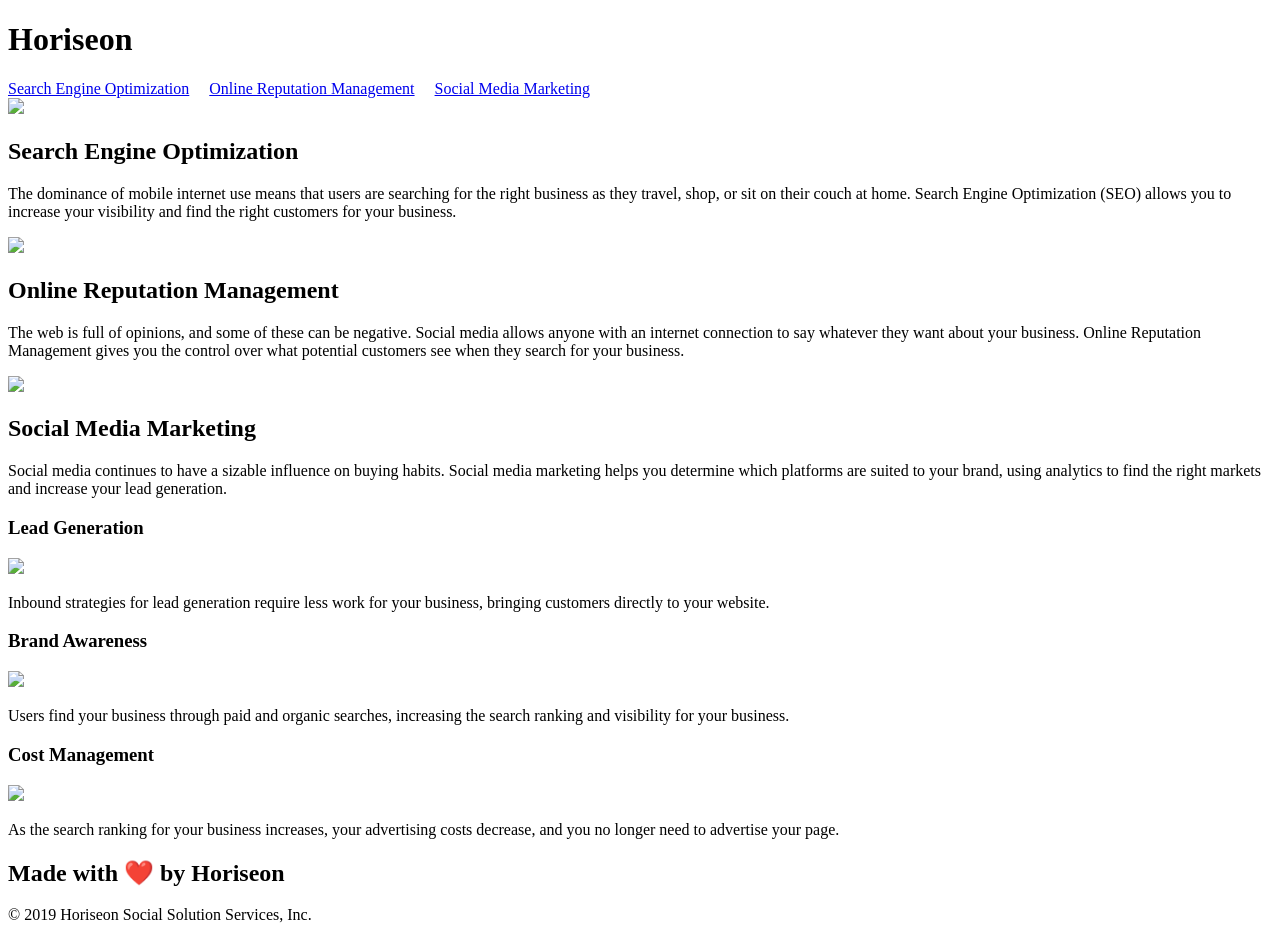
==== index.html @ 90d260a8 "Name" ====
<!DOCTYPE html>
<html lang="en-us">

<head>
  <meta charset="UTF-8" />
  <link rel="stylesheet" href="./assets/css/style2.css">
  <title>Horiseon Company Website</title>
</head>

<body>
  <header>
  <h1>Hori<span class="seo">seo</span>n</h1>
    <section>
      <a href="#search-engine-optimization">Search Engine Optimization</a>&emsp;
      <a href="#online-reputation-management">Online Reputation Management</a>&emsp;
      <a href="#social-media-marketing">Social Media Marketing</a>
    </section>
  </header>
  <div class="hero"></div>
  <div class="content">
    <div class="search-engine-optimization">            
      <img src="./assets/images/search-engine-optimization.jpg" class="float-left" />
      <h2><a name="search-engine-optimization">Search Engine Optimization</a></h2>
      <p>
        The dominance of mobile internet use means that users are searching for the right business as they travel, shop, or sit on their couch at home. Search Engine Optimization (SEO) allows you to increase your visibility and find the right customers for your business.
      </p>
    </div>
    <div id="online-reputation-management" class="online-reputation-management">            
      <img src="./assets/images/online-reputation-management.jpg" class="float-right" />
      <h2><a name="online-reputation-management">Online Reputation Management</a></h2>
      <p>
        The web is full of opinions, and some of these can be negative. Social media allows anyone with an internet connection to say whatever they want about your business. Online Reputation Management gives you the control over what potential customers see when they search for your business.
      </p>
    </div>
    <div id="social-media-marketing" class="social-media-marketing">
      <img src="./assets/images/social-media-marketing.jpg" class="float-left" />
      <h2><a name="social-media-marketing">Social Media Marketing</a></h2>
      <p>
        Social media continues to have a sizable influence on buying habits. Social media marketing helps you determine which platforms are suited to your brand, using analytics to find the right markets and increase your lead generation.
      </p>
    </div>
  </div>
  <div class="benefits">
    <div class="benefit-lead">
      <h3>Lead Generation</h3>
      <img src="./assets/images/lead-generation.png" />
      <p>
        Inbound strategies for lead generation require less work for your business, bringing customers directly to your website.
      </p>
    </div>
    <div class="benefit-brand">
      <h3>Brand Awareness</h3>
      <img src="./assets/images/brand-awareness.png" />
      <p>
        Users find your business through paid and organic searches, increasing the search ranking and visibility for your business.
      </p>
    </div>
    <div class="benefit-cost">
      <h3>Cost Management</h3>
      <img src="./assets/images/cost-management.png"></img>
      <p>
        As the search ranking for your business increases, your advertising costs decrease, and you no longer need to advertise your page.
      </p>
    </div>
  </div>
  <footer>
    <h2>Made with ❤️️ by Horiseon</h2>
    <p>
      &copy; 2019 Horiseon Social Solution Services, Inc.
    </p>
  </footer>
</body>
</html>
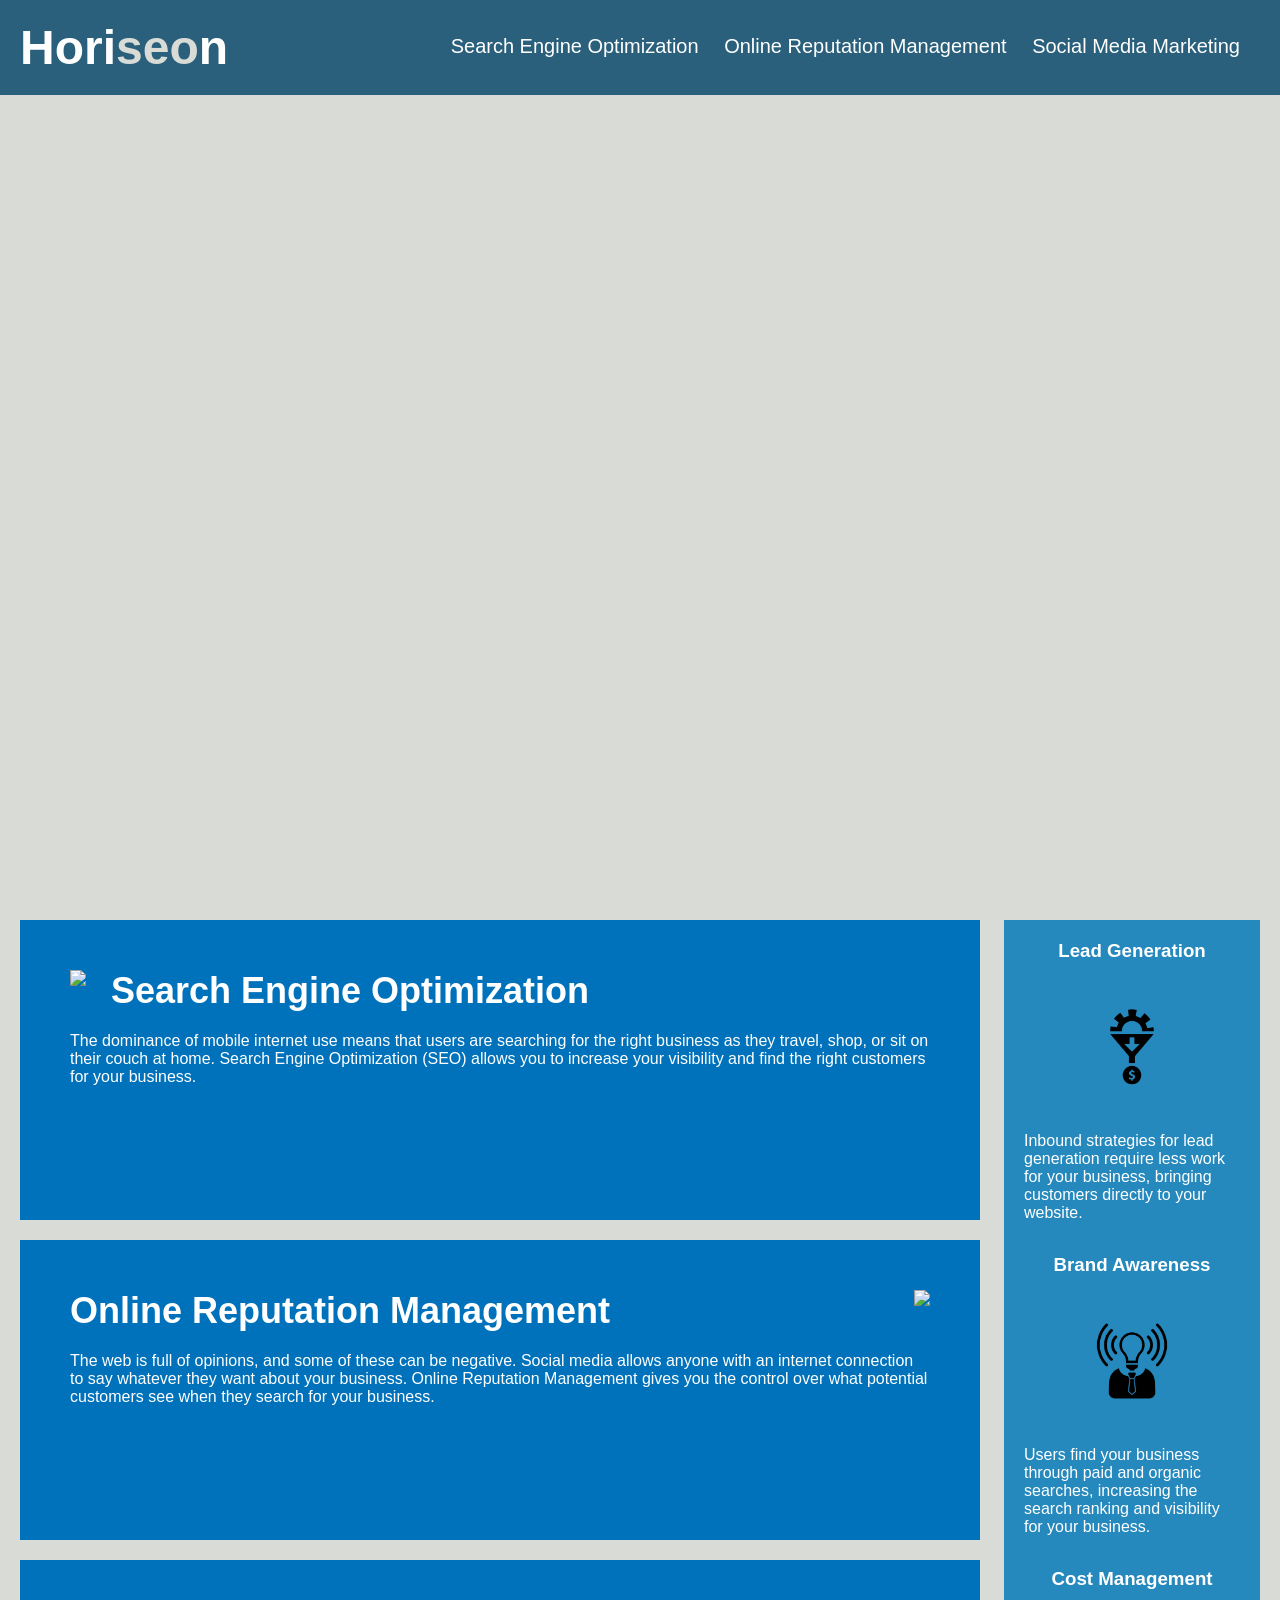
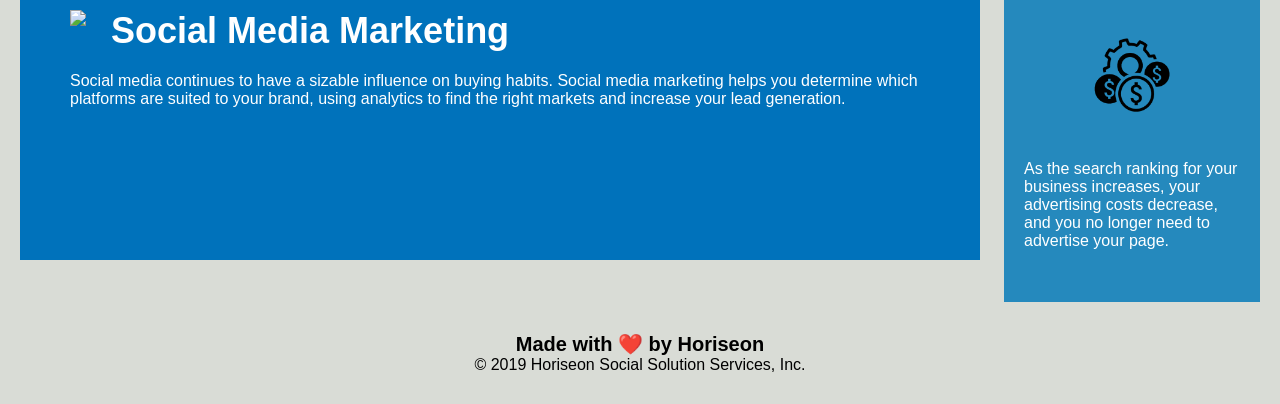
==== commit f0fd2a84: ".." ====
--- a/index.html
+++ b/index.html
@@ -1,74 +1,83 @@
-  
-<!DOCTYPE html>
-<html lang="en-us">
+  <!DOCTYPE html>
+  <html lang="en-us">
 
-<head>
-  <meta charset="UTF-8" />
-  <link rel="stylesheet" href="./assets/css/style2.css">
-  <title>Horiseon Company Website</title>
-</head>
+  <head>
+    <meta charset="UTF-8" />
+    <link rel="stylesheet" href="./style.css">
+    <title>Horiseon Company Website</title>
+  </head>
 
-<body>
-  <header>
-  <h1>Hori<span class="seo">seo</span>n</h1>
-    <section>
-      <a href="#search-engine-optimization">Search Engine Optimization</a>&emsp;
-      <a href="#online-reputation-management">Online Reputation Management</a>&emsp;
-      <a href="#social-media-marketing">Social Media Marketing</a>
-    </section>
-  </header>
-  <div class="hero"></div>
-  <div class="content">
-    <div class="search-engine-optimization">            
-      <img src="./assets/images/search-engine-optimization.jpg" class="float-left" />
-      <h2><a name="search-engine-optimization">Search Engine Optimization</a></h2>
+  <body>
+    <header>
+      <h1>Hori<span class="seo">seo</span>n</h1>
+      <section>
+        <a href="#search-engine-optimization">Search Engine Optimization</a>&emsp;
+        <a href="#online-reputation-management">Online Reputation Management</a>&emsp;
+        <a href="#social-media-marketing">Social Media Marketing</a>
+      </section>
+    </header>
+    <div class="hero"></div>
+    <div class="content">
+      <div class="search-engine-optimization">
+        <img src="./assets/images/search-engine-optimization.jpg" class="float-left" />
+        <h2><a name="search-engine-optimization">Search Engine Optimization</a></h2>
+        <p>
+          The dominance of mobile internet use means that users are searching for the right business as they travel,
+          shop, or sit on their couch at home. Search Engine Optimization (SEO) allows you to increase your visibility
+          and find the right customers for your business.
+        </p>
+      </div>
+      <div id="online-reputation-management" class="online-reputation-management">
+        <img src="./assets/images/online-reputation-management.jpg" class="float-right" />
+        <h2><a name="online-reputation-management">Online Reputation Management</a></h2>
+        <p>
+          The web is full of opinions, and some of these can be negative. Social media allows anyone with an internet
+          connection to say whatever they want about your business. Online Reputation Management gives you the control
+          over what potential customers see when they search for your business.
+        </p>
+      </div>
+      <div id="social-media-marketing" class="social-media-marketing">
+        <img src="./assets/images/social-media-marketing.jpg" class="float-left" />
+        <h2><a name="social-media-marketing">Social Media Marketing</a></h2>
+        <p>
+          Social media continues to have a sizable influence on buying habits. Social media marketing helps you
+          determine which platforms are suited to your brand, using analytics to find the right markets and increase
+          your lead generation.
+        </p>
+      </div>
+    </div>
+    <div class="benefits">
+      <div class="benefit-lead">
+        <h3>Lead Generation</h3>
+        <img src="./assets/images/lead-generation.png" />
+        <p>
+          Inbound strategies for lead generation require less work for your business, bringing customers directly to
+          your website.
+        </p>
+      </div>
+      <div class="benefit-brand">
+        <h3>Brand Awareness</h3>
+        <img src="./assets/images/brand-awareness.png" />
+        <p>
+          Users find your business through paid and organic searches, increasing the search ranking and visibility for
+          your business.
+        </p>
+      </div>
+      <div class="benefit-cost">
+        <h3>Cost Management</h3>
+        <img src="./assets/images/cost-management.png"></img>
+        <p>
+          As the search ranking for your business increases, your advertising costs decrease, and you no longer need to
+          advertise your page.
+        </p>
+      </div>
+    </div>
+    <footer>
+      <h2>Made with ❤️️ by Horiseon</h2>
       <p>
-        The dominance of mobile internet use means that users are searching for the right business as they travel, shop, or sit on their couch at home. Search Engine Optimization (SEO) allows you to increase your visibility and find the right customers for your business.
+        &copy; 2019 Horiseon Social Solution Services, Inc.
       </p>
-    </div>
-    <div id="online-reputation-management" class="online-reputation-management">            
-      <img src="./assets/images/online-reputation-management.jpg" class="float-right" />
-      <h2><a name="online-reputation-management">Online Reputation Management</a></h2>
-      <p>
-        The web is full of opinions, and some of these can be negative. Social media allows anyone with an internet connection to say whatever they want about your business. Online Reputation Management gives you the control over what potential customers see when they search for your business.
-      </p>
-    </div>
-    <div id="social-media-marketing" class="social-media-marketing">
-      <img src="./assets/images/social-media-marketing.jpg" class="float-left" />
-      <h2><a name="social-media-marketing">Social Media Marketing</a></h2>
-      <p>
-        Social media continues to have a sizable influence on buying habits. Social media marketing helps you determine which platforms are suited to your brand, using analytics to find the right markets and increase your lead generation.
-      </p>
-    </div>
-  </div>
-  <div class="benefits">
-    <div class="benefit-lead">
-      <h3>Lead Generation</h3>
-      <img src="./assets/images/lead-generation.png" />
-      <p>
-        Inbound strategies for lead generation require less work for your business, bringing customers directly to your website.
-      </p>
-    </div>
-    <div class="benefit-brand">
-      <h3>Brand Awareness</h3>
-      <img src="./assets/images/brand-awareness.png" />
-      <p>
-        Users find your business through paid and organic searches, increasing the search ranking and visibility for your business.
-      </p>
-    </div>
-    <div class="benefit-cost">
-      <h3>Cost Management</h3>
-      <img src="./assets/images/cost-management.png"></img>
-      <p>
-        As the search ranking for your business increases, your advertising costs decrease, and you no longer need to advertise your page.
-      </p>
-    </div>
-  </div>
-  <footer>
-    <h2>Made with ❤️️ by Horiseon</h2>
-    <p>
-      &copy; 2019 Horiseon Social Solution Services, Inc.
-    </p>
-  </footer>
-</body>
-</html>+    </footer>
+  </body>
+
+  </html>
--- a/style.css
+++ b/style.css
@@ -0,0 +1,135 @@
+* {
+    box-sizing: border-box;
+    padding: 0;
+    margin: 0;
+}
+
+body {
+    background-color: #d9dcd6;
+}
+
+header {
+    padding: 20px;
+    font-family: 'Trebuchet MS', 'Lucida Sans Unicode', 'Lucida Grande', 'Lucida Sans', Arial, sans-serif;
+    background-color: #2a607c;
+    color: #ffffff;
+}
+
+h1 {
+    display: inline-block;
+    font-size: 48px;
+}
+
+.seo {
+    color: #d9dcd6;
+}
+
+section {
+    padding-top: 15px;
+    margin-right: 20px;
+    float: right;
+    font-family: 'Gill Sans', 'Gill Sans MT', Calibri, 'Trebuchet MS', sans-serif;
+    font-size: 20px;
+}
+
+a {
+    color: #ffffff;
+    text-decoration: none;
+}
+
+p {
+    font-size: 16px;
+}
+
+.hero {
+    height: 800px;
+    width: 100%;
+    margin-bottom: 25px;
+    background-image: url("../images/digital-marketing-meeting.jpg");
+    background-size: cover;
+    background-position: center;
+}
+
+.float-left {
+    float: left;
+    margin-right: 25px;
+}
+
+.float-right {
+    float: right;
+    margin-left: 25px;
+}
+
+.content {
+    width: 75%;
+    display: inline-block;
+    margin-left: 20px;
+}
+
+.benefits {
+    margin-right: 20px;
+    padding: 20px;
+    clear: both;
+    float: right;
+    width: 20%;
+    height: 100%;
+    font-family: 'Gill Sans', 'Gill Sans MT', Calibri, 'Trebuchet MS', sans-serif;
+    background-color: #2589bd;
+}
+
+.benefit-lead,
+.benefit-brand,
+.benefit-cost {
+    margin-bottom: 32px;
+    color: #ffffff;
+}
+
+.benefit-lead h3,
+.benefit-brand h3,
+.benefit-cost h3 {
+    margin-bottom: 10px;
+    text-align: center;
+}
+
+.benefit-lead img,
+.benefit-brand img,
+.benefit-cost img  {
+    display: block;
+    margin: 10px auto;
+    max-width: 150px;
+}
+
+.search-engine-optimization,
+.online-reputation-management,
+.social-media-marketing  {
+    margin-bottom: 20px;
+    padding: 50px;
+    height: 300px;
+    font-family: 'Gill Sans', 'Gill Sans MT', Calibri, 'Trebuchet MS', sans-serif;
+    background-color: #0072bb;
+    color: #ffffff;
+}
+
+.search-engine-optimization img,
+.online-reputation-management img,
+.social-media-marketing img {
+    max-height: 200px;
+}
+
+.search-engine-optimization h2,
+.online-reputation-management h2,
+.social-media-marketing h2 {
+    margin-bottom: 20px;
+    font-size: 36px;
+}
+
+footer {
+    padding: 30px;
+    clear: both;
+    font-family: 'Trebuchet MS', 'Lucida Sans Unicode', 'Lucida Grande', 'Lucida Sans', Arial, sans-serif;
+    text-align: center;
+}
+
+footer h2 {
+    font-size: 20px;
+}
